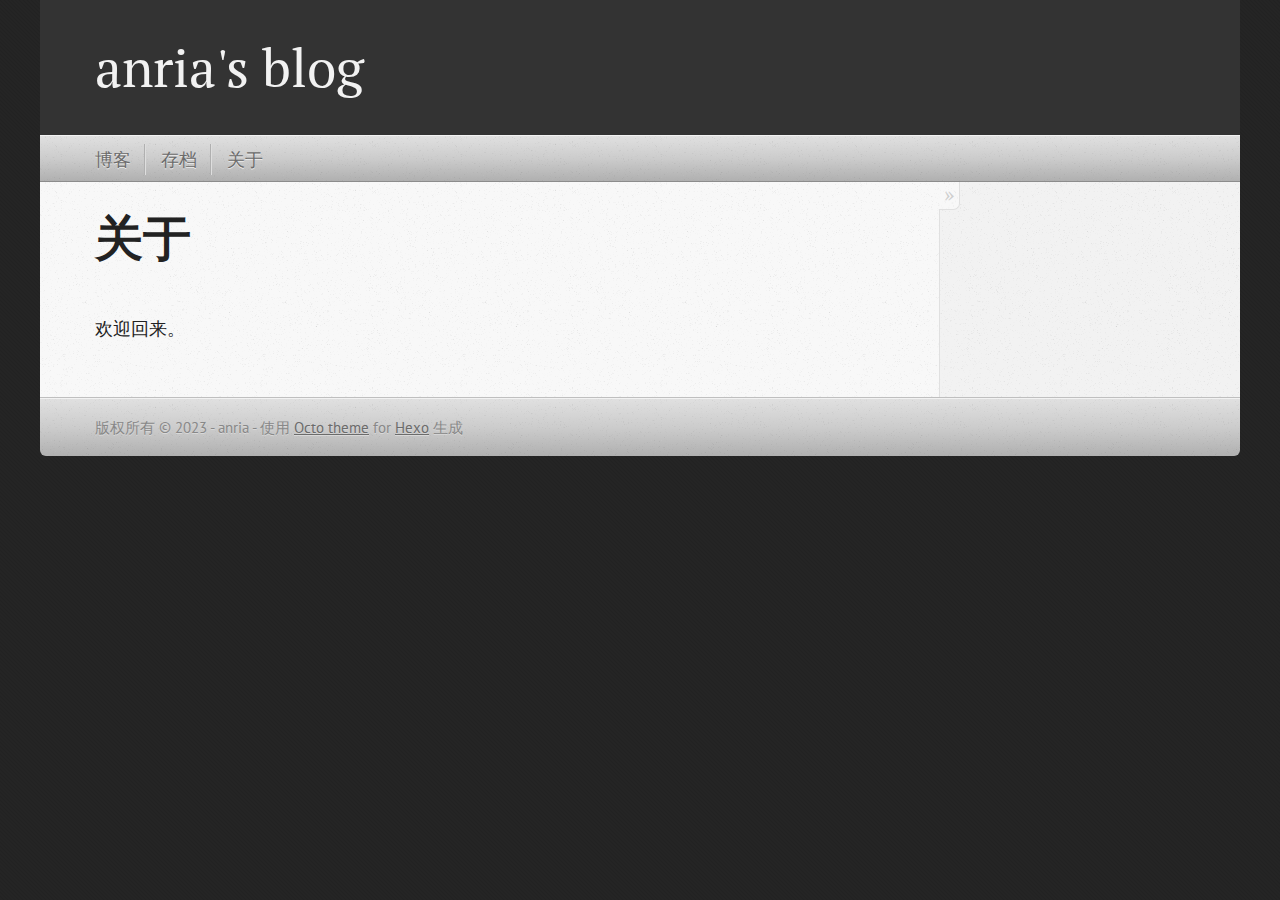
==== About/index.html @ e2a057d9 "init" ====
<!DOCTYPE html>
<!--[if IEMobile 7 ]><html class="no-js iem7" lang="zh-cmn-Hans"><![endif]-->
<!--[if lt IE 9]><html class="no-js lte-ie8" lang="zh-cmn-Hans"><![endif]-->
<!--[if (gt IE 8)|(gt IEMobile 7)|!(IEMobile)|!(IE)]><!--><html class="no-js" lang="zh-cmn-Hans"><!--<![endif]-->
<head>
    <meta charset="UTF-8">
    <title>关于</title>

    <meta name="author" content="anria">

    <link rel="shortcut icon" href="/images/favicon.png">

    <meta name="HandheldFriendly" content="True">
    <meta name="MobileOptimized" content="320">
    <meta name="viewport" content="width=device-width,minimum-scale=1,maximum-scale=1">

    <link rel="canonical" href="http://redreamr.github.io/About/">

    

    

    
<script src="/js/modernizr-2.0.js"></script>


    
<script src="/js/jquery-1.9.1.js"></script>


    

    
<script src="/js/octo.js"></script>


    
<link rel="stylesheet" href="/css/octo.css">


    <link href="https://fonts.googleapis.com/css?family=PT+Serif:regular,italic,bold,bolditalic" rel="stylesheet"
          type="text/css">

    <link href="https://fonts.googleapis.com/css?family=PT+Sans:regular,italic,bold,bolditalic" rel="stylesheet"
          type="text/css">

    

<meta name="generator" content="Hexo 6.3.0"></head>
<body>

<header role="banner">
    <hgroup>
        <h1><a href="/">anria&#39;s blog</a></h1>
        
    </hgroup>
</header>

<nav role="navigation">
    

   
    <ul class="main-navigation">
        
            <li><a href="/">博客</a></li>
        
            <li><a href="/archives">存档</a></li>
        
            <li><a href="/About">关于</a></li>
        
    </ul>
</nav>


<div id="main">
    <div id="content">
        <article id="page">
  <h1>关于</h1>
  <p>欢迎回来。</p>

</article>

    </div>
</div>

<footer role="contentinfo">
    <p>
        版权所有 © 2023 - anria -
        <span class="credit">使用 <a target="_blank" rel="noopener" href="https://github.com/jbreckmckye/hexo-theme-octo">Octo theme</a> for <a target="_blank" rel="noopener" href="http://hexo.io">Hexo</a> 生成 </span>
    </p>
</footer>



</body>
</html>
---- css/octo.css ----
html, body, div, span, applet, object, iframe, h1, h2, h3, h4, h5, h6, p, blockquote, pre, a, abbr, acronym, address, big, cite, code, del, dfn, em, img, ins, kbd, q, s, samp, small, strike, strong, sub, sup, tt, var, b, u, i, center, dl, dt, dd, ol, ul, li, fieldset, form, label, legend, table, caption, tbody, tfoot, thead, tr, th, td, article, aside, canvas, details, embed, figure, figcaption, footer, header, hgroup, menu, nav, output, ruby, section, summary, time, mark, audio, video {
    margin: 0;
    padding: 0;
    border: 0;
    font: inherit;
    font-size: 100%;
    vertical-align: baseline
}
@font-face{
    font-family: 'Noto Serif SC';
    src: url('../fonts/SourceHanSerifCN.otf');   
}
html {
    line-height: 1
}

ol, ul {
    list-style: none
}

table {
    border-collapse: collapse;
    border-spacing: 0
}

caption, th, td {
    text-align: left;
    font-weight: normal;
    vertical-align: middle
}

q, blockquote {
    quotes: none
}

q:before, q:after, blockquote:before, blockquote:after {
    content: "";
    content: none
}

a img {
    border: none
}

article, aside, details, figcaption, figure, footer, header, hgroup, menu, nav, section, summary {
    display: block
}

a {
    color: #1863a1
}

a:visited {
    color: #751590
}

a:focus {
    color: #0181eb
}

a:hover {
    color: #0181eb
}

a:active {
    color: #01579f
}

aside.sidebar a {
    color: #222
}

aside.sidebar a:focus {
    color: #0181eb
}

aside.sidebar a:hover {
    color: #0181eb
}

aside.sidebar a:active {
    color: #01579f
}

a {
    -webkit-transition: color 0.3s;
    -moz-transition: color 0.3s;
    -o-transition: color 0.3s;
    transition: color 0.3s
}

html {
    background: #252525 url('/images/line-tile.png?1416136272') top left
}

body > div {
    background: #f2f2f2 url('/images/noise.png?1416136272') top left;
    border-bottom: 1px solid #bfbfbf
}

body > div > div {
    background: #f8f8f8 url('/images/noise.png?1416136272') top left;
    border-right: 1px solid #e0e0e0
}

.heading, body > header h1, h1, h2, h3, h4, h5, h6 {
    font-family: "Noto Serif SC","PT Serif", "Georgia", "Helvetica Neue", Arial, sans-serif
}

.sans, body > header h2, article header p.meta, article > footer, #content .blog-index footer, html .gist .gist-file .gist-meta, #blog-archives a.category, #blog-archives time, aside.sidebar section, body > footer {
    font-family: "PT Sans", "Helvetica Neue", Arial, sans-serif
}

.serif, body, #content .blog-index a[rel=full-article] {
    font-family: "Noto Serif SC","PT Serif", Georgia, Times, "Times New Roman", serif
}

.mono, pre, code, tt, p code, li code {
    font-family: Menlo, Monaco, "Andale Mono", "lucida console", "Courier New", monospace
}

body > header h1 {
    font-size: 2.2em;
    font-family: "Noto Serif SC","PT Serif", "Georgia", "Helvetica Neue", Arial, sans-serif;
    font-weight: normal;
    line-height: 1.2em;
    margin-bottom: 0.6667em
}

body > header h2 {
    font-family: "Noto Serif SC","PT Serif", "Georgia", "Helvetica Neue", Arial, sans-serif
}

body {
    line-height: 1.5em;
    color: #222
}

h1 {
    font-size: 2.2em;
    line-height: 1.2em
}

@media only screen and (min-width: 992px) {
    body {
        font-size: 1.15em
    }

    h1 {
        font-size: 2.6em;
        line-height: 1.2em
    }
}

h1, h2, h3, h4, h5, h6 {
    text-rendering: optimizelegibility;
    margin-bottom: 1em;
    font-weight: bold
}

h2, section h1 {
    font-size: 1.5em
}

h3, section h2, section section h1 {
    font-size: 1.3em
}

h4, section h3, section section h2, section section section h1 {
    font-size: 1em
}

h5, section h4, section section h3 {
    font-size: .9em
}

h6, section h5, section section h4, section section section h3 {
    font-size: .8em
}

p, article blockquote, ul, ol {
    margin-bottom: 1.5em
}

ul {
    list-style-type: disc
}

ul ul {
    list-style-type: circle;
    margin-bottom: 0px
}

ul ul ul {
    list-style-type: square;
    margin-bottom: 0px
}

ol {
    list-style-type: decimal
}

ol ol {
    list-style-type: lower-alpha;
    margin-bottom: 0px
}

ol ol ol {
    list-style-type: lower-roman;
    margin-bottom: 0px
}

ul, ul ul, ul ol, ol, ol ul, ol ol {
    margin-left: 1.3em
}

ul ul, ul ol, ol ul, ol ol {
    margin-bottom: 0em
}

strong {
    font-weight: bold
}

em {
    font-style: italic
}

sup, sub {
    font-size: 0.75em;
    position: relative;
    display: inline-block;
    padding: 0 .2em;
    line-height: .8em
}

sup {
    top: -.5em
}

sub {
    bottom: -.5em
}

a[rev='footnote'] {
    font-size: .75em;
    padding: 0 .3em;
    line-height: 1
}

q {
    font-style: italic
}

q:before {
    content: "\201C"
}

q:after {
    content: "\201D"
}

em, dfn {
    font-style: italic
}

strong, dfn {
    font-weight: bold
}

del, s {
    text-decoration: line-through
}

abbr, acronym {
    border-bottom: 1px dotted;
    cursor: help
}

hr {
    margin-bottom: 0.2em
}

small {
    font-size: .8em
}

big {
    font-size: 1.2em
}

article blockquote {
    font-style: italic;
    position: relative;
    font-size: 1.2em;
    line-height: 1.5em;
    padding-left: 1em;
    border-left: 4px solid rgba(170, 170, 170, 0.5)
}

article blockquote cite {
    font-style: italic
}

article blockquote cite a {
    color: #aaa !important;
    word-wrap: break-word
}

article blockquote cite:before {
    content: '\2014';
    padding-right: .3em;
    padding-left: .3em;
    color: #aaa
}

@media only screen and (min-width: 992px) {
    article blockquote {
        padding-left: 1.5em;
        border-left-width: 4px
    }
}

/*
 * Pullquotes
 * ----------
 */

.pullquote {
    padding: 0;
    border: none;
    font-style: normal;
    content: attr(data-pullquote);
    float: right;
    width: 45%;
    margin: .5em 0 1em 1.5em;
    position: relative;
    top: 7px;
    font-size: 1.4em;
    line-height: 1.45em
}

.pullquote p {
    margin: 0;
}

.pullquote.left {
    float: left;
    margin: .5em 1.5em 1em 0
}

/*
 * Youtube videos
 * --------------
 */

.flash-video {
    height: 0;
    padding-bottom: 56.25%; /*16:9*/
    position: relative;
}

.flash-video iframe {
    position: absolute;
    width: 100%;
    height: 100%;
}


.force-wrap, article a, aside.sidebar a {
    white-space: -moz-pre-wrap;
    white-space: -pre-wrap;
    white-space: -o-pre-wrap;
    white-space: pre-wrap;
    word-wrap: break-word
}

.group, body > header, body > nav, body > footer, body #content > article, body #content > div > article, body #content > div > section, body div.pagination, aside.sidebar, #main, #content, .sidebar {
    *zoom: 1
}

.group:after, body > header:after, body > nav:after, body > footer:after, body #content > article:after, body #content > div > section:after, body div.pagination:after, #main:after, #content:after, .sidebar:after {
    content: "";
    display: table;
    clear: both
}

body {
    -webkit-text-size-adjust: none;
    max-width: 1200px;
    position: relative;
    margin: 0 auto
}

body > header, body > nav, body > footer, body #content > article, body #content > div > article, body #content > div > section {
    padding-left: 18px;
    padding-right: 18px
}

@media only screen and (min-width: 480px) {
    body > header, body > nav, body > footer, body #content > article, body #content > div > article, body #content > div > section {
        padding-left: 25px;
        padding-right: 25px
    }
}

@media only screen and (min-width: 768px) {
    body > header, body > nav, body > footer, body #content > article, body #content > div > article, body #content > div > section {
        padding-left: 35px;
        padding-right: 35px
    }
}

@media only screen and (min-width: 992px) {
    body > header, body > nav, body > footer, body #content > article, body #content > div > article, body #content > div > section {
        padding-left: 55px;
        padding-right: 55px
    }
}

/* Pagination */

body div.pagination {
    margin-left: 18px;
    margin-right: 18px;
}

@media only screen and (min-width: 480px) {
    body div.pagination {
        margin-left: 25px;
        margin-right: 25px
    }
}

@media only screen and (min-width: 768px) {
    body div.pagination {
        margin-left: 35px;
        margin-right: 35px
    }
}

@media only screen and (min-width: 992px) {
    body div.pagination {
        margin-left: 55px;
        margin-right: 55px
    }
}

.pagination .page-number {
    display: none;
}



body > header {
    font-size: 1em;
    padding-top: 1.5em;
    padding-bottom: 1.5em
}

#content {
    overflow: hidden
}

#content > div, #content > article {
    width: 100%
}

aside.sidebar {
    float: none;
    padding: 0 18px 1px;
    background-color: #f7f7f7;
    border-top: 1px solid #e0e0e0
}

.flex-content, article img, article video, article .flash-video, aside.sidebar img {
    max-width: 100%;
    height: auto
}

.basic-alignment.left, article img.left, article video.left, article .left.flash-video, aside.sidebar img.left {
    float: left;
    margin-right: 1.5em
}

.basic-alignment.right, article img.right, article video.right, article .right.flash-video, aside.sidebar img.right {
    float: right;
    margin-left: 1.5em
}

.basic-alignment.center, article img.center, article video.center, article .center.flash-video, aside.sidebar img.center {
    display: block;
    margin: 0 auto 1.5em
}

.basic-alignment.left, article img.left, article video.left, article .left.flash-video, aside.sidebar img.left, .basic-alignment.right, article img.right, article video.right, article .right.flash-video, aside.sidebar img.right {
    margin-bottom: .8em
}

.toggle-sidebar, .no-sidebar .toggle-sidebar {
    display: none
}

@media only screen and (min-width: 750px) {
    body.sidebar-footer aside.sidebar {
        float: none;
        width: auto;
        clear: left;
        margin: 0;
        padding: 0 35px 1px;
        background-color: #f7f7f7;
        border-top: 1px solid #eaeaea
    }

    body.sidebar-footer aside.sidebar section.odd, body.sidebar-footer aside.sidebar section.even {
        float: left;
        width: 48%
    }

    body.sidebar-footer aside.sidebar section.odd {
        margin-left: 0
    }

    body.sidebar-footer aside.sidebar section.even {
        margin-left: 4%
    }

    body.sidebar-footer aside.sidebar.thirds section {
        width: 30%;
        margin-left: 5%
    }

    body.sidebar-footer aside.sidebar.thirds section.first {
        margin-left: 0;
        clear: both
    }
}

body.sidebar-footer #content {
    margin-right: 0px
}

body.sidebar-footer .toggle-sidebar {
    display: none
}

@media only screen and (min-width: 550px) {
    body > header {
        font-size: 1em
    }
}

@media only screen and (min-width: 750px) {
    aside.sidebar {
        float: none;
        width: auto;
        clear: left;
        margin: 0;
        padding: 0 35px 1px;
        background-color: #f7f7f7;
        border-top: 1px solid #eaeaea
    }

    aside.sidebar section.odd, aside.sidebar section.even {
        float: left;
        width: 48%
    }

    aside.sidebar section.odd {
        margin-left: 0
    }

    aside.sidebar section.even {
        margin-left: 4%
    }

    aside.sidebar.thirds section {
        width: 30%;
        margin-left: 5%
    }

    aside.sidebar.thirds section.first {
        margin-left: 0;
        clear: both
    }
}

@media only screen and (min-width: 768px) {
    body {
        -webkit-text-size-adjust: auto
    }

    body > header {
        font-size: 1.2em
    }

    #main {
        padding: 0;
        margin: 0 auto
    }

    #content {
        overflow: visible;
        margin-right: 240px;
        position: relative
    }

    .no-sidebar #content {
        margin-right: 0;
        border-right: 0
    }

    .collapse-sidebar #content {
        margin-right: 20px
    }

    #content > div, #content > article {
        padding-top: 17.5px;
        padding-bottom: 17.5px;
        float: left
    }

    aside.sidebar {
        width: 210px;
        padding: 0 15px 15px;
        background: none;
        clear: none;
        float: left;
        margin: 0 -100% 0 0
    }

    aside.sidebar section {
        width: auto;
        margin-left: 0
    }

    aside.sidebar section.odd, aside.sidebar section.even {
        float: none;
        width: auto;
        margin-left: 0
    }

    .collapse-sidebar aside.sidebar {
        float: none;
        width: auto;
        clear: left;
        margin: 0;
        padding: 0 35px 1px;
        background-color: #f7f7f7;
        border-top: 1px solid #eaeaea
    }

    .collapse-sidebar aside.sidebar section.odd, .collapse-sidebar aside.sidebar section.even {
        float: left;
        width: 48%
    }

    .collapse-sidebar aside.sidebar section.odd {
        margin-left: 0
    }

    .collapse-sidebar aside.sidebar section.even {
        margin-left: 4%
    }

    .collapse-sidebar aside.sidebar.thirds section {
        width: 30%;
        margin-left: 5%
    }

    .collapse-sidebar aside.sidebar.thirds section.first {
        margin-left: 0;
        clear: both
    }
}

@media only screen and (min-width: 992px) {
    body > header {
        font-size: 1.3em
    }

    #content {
        margin-right: 300px
    }

    #content > div, #content > article {
        padding-top: 27.5px;
        padding-bottom: 27.5px
    }

    aside.sidebar {
        width: 260px;
        padding: 1.2em 20px 20px
    }

    .collapse-sidebar aside.sidebar {
        padding-left: 55px;
        padding-right: 55px
    }
}

@media only screen and (min-width: 768px) {
    ul, ol {
        margin-left: 0
    }
}

body > header {
    background: #333
}

body > header h1 {
    display: inline-block;
    margin: 0
}

body > header h1 a, body > header h1 a:visited, body > header h1 a:hover {
    color: #f2f2f2;
    text-decoration: none
}

body > header h2 {
    margin: .2em 0 0;
    font-size: 1em;
    color: #aaa;
    font-weight: normal
}

body > nav {
    position: relative;
    background-color: #ccc;
    background: url('/images/noise.png?1416136272'), -webkit-gradient(linear, 50% 0%, 50% 100%, color-stop(0%, #e0e0e0), color-stop(50%, #cccccc), color-stop(100%, #b0b0b0));
    background: url('/images/noise.png?1416136272'), -webkit-linear-gradient(#e0e0e0, #cccccc, #b0b0b0);
    background: url('/images/noise.png?1416136272'), -moz-linear-gradient(#e0e0e0, #cccccc, #b0b0b0);
    background: url('/images/noise.png?1416136272'), -o-linear-gradient(#e0e0e0, #cccccc, #b0b0b0);
    background: url('/images/noise.png?1416136272'), linear-gradient(#e0e0e0, #cccccc, #b0b0b0);
    border-top: 1px solid #f2f2f2;
    border-bottom: 1px solid #8c8c8c;
    padding-top: .35em;
    padding-bottom: .35em
}

body > nav form {
    -webkit-background-clip: padding;
    -moz-background-clip: padding;
    background-clip: padding-box;
    margin: 0;
    padding: 0.15em 0 0 0;
}

body > nav form .search {
    padding: .15em .5em .15em;
    font-size: .85em;
    font-family: "PT Sans", "Helvetica Neue", Arial, sans-serif;
    line-height: 1.1em;
    width: 95%;
    -webkit-border-radius: 0.5em;
    -moz-border-radius: 0.5em;
    -ms-border-radius: 0.5em;
    -o-border-radius: 0.5em;
    border-radius: 0.5em;
    -webkit-background-clip: padding;
    -moz-background-clip: padding;
    background-clip: padding-box;
    -webkit-box-shadow: #d1d1d1 0 1px;
    -moz-box-shadow: #d1d1d1 0 1px;
    box-shadow: #d1d1d1 0 1px;
    background-color: #f2f2f2;
    border: 1px solid #b3b3b3;
    color: #888
}

body > nav form .search:focus {
    color: #444;
    border-color: #80b1df;
    -webkit-box-shadow: #80b1df 0 0 4px, #80b1df 0 0 3px inset;
    -moz-box-shadow: #80b1df 0 0 4px, #80b1df 0 0 3px inset;
    box-shadow: #80b1df 0 0 4px, #80b1df 0 0 3px inset;
    background-color: #fff;
    outline: none
}

body > nav fieldset[role=search] {
    float: right;
    width: 48%
}

body > nav fieldset.mobile-nav {
    float: left;
    width: 48%
}

body > nav fieldset.mobile-nav select {
    width: 100%;
    font-size: .8em;
    border: 1px solid #888
}

body > nav ul {
    display: none
}

@media only screen and (min-width: 550px) {
    body > nav {
        font-size: .9em
    }

    body > nav ul {
        margin: 0;
        padding: 0;
        border: 0;
        overflow: hidden;
        *zoom: 1;
        float: left;
        display: block;
        padding-top: .15em
    }

    body > nav ul li {
        list-style-image: none;
        list-style-type: none;
        margin-left: 0;
        white-space: nowrap;
        display: inline;
        float: left;
        padding-left: 0;
        padding-right: 0
    }

    body > nav ul li:first-child, body > nav ul li.first {
        padding-left: 0
    }

    body > nav ul li:last-child {
        padding-right: 0
    }

    body > nav ul li.last {
        padding-right: 0
    }

    body > nav ul.subscription {
        margin-left: .8em;
        float: right
    }

    body > nav ul.subscription li:last-child a {
        padding-right: 0
    }

    body > nav ul li {
        margin: 0
    }

    body > nav a {
        color: #6b6b6b;
        font-family: "PT Sans", "Helvetica Neue", Arial, sans-serif;
        text-shadow: #ebebeb 0 1px;
        float: left;
        text-decoration: none;
        font-size: 1.1em;
        padding: .1em 0;
        line-height: 1.5em
    }

    body > nav a:visited {
        color: #6b6b6b
    }

    body > nav a:hover {
        color: #2b2b2b
    }

    body > nav li + li {
        border-left: 1px solid #b0b0b0;
        margin-left: .8em
    }

    body > nav li + li a {
        padding-left: .8em;
        border-left: 1px solid #dedede
    }

    body > nav form {
        float: right;
        text-align: left;
        padding-left: .8em;
        width: 175px
    }

    body > nav form .search {
        width: 93%;
        font-size: .95em;
        line-height: 1.2em
    }

    body > nav ul[data-subscription$=email] + form {
        width: 97px
    }

    body > nav ul[data-subscription$=email] + form .search {
        width: 91%
    }

    body > nav fieldset.mobile-nav {
        display: none
    }

    body > nav fieldset[role=search] {
        width: 99%
    }
}

@media only screen and (min-width: 992px) {
    body > nav form {
        width: 215px
    }

    body > nav ul[data-subscription$=email] + form {
        width: 147px
    }
}

.no-placeholder body > nav .search {
    background: #f2f2f2 url('/images/search.png?1416136272') 0.3em 0.25em no-repeat;
    text-indent: 1.3em
}

@media only screen and (min-width: 550px) {
    .maskImage body > nav ul[data-subscription$=email] + form {
        width: 123px
    }
}

@media only screen and (min-width: 992px) {
    .maskImage body > nav ul[data-subscription$=email] + form {
        width: 173px
    }
}

.maskImage ul.subscription {
    position: relative;
    top: .32em
}

.maskImage ul.subscription li, .maskImage ul.subscription a {
    border: 0;
    padding: 0
}

.maskImage a[rel=subscribe-rss] {
    position: relative;
    top: 0px;
    text-indent: -999999em;
    background-color: #dedede;
    border: 0;
    padding: 0
}

.maskImage a[rel=subscribe-rss], .maskImage a[rel=subscribe-rss]:after {
    -webkit-mask-image: url('/images/rss.png');
    -moz-mask-image: url('/images/rss.png');
    -ms-mask-image: url('/images/rss.png');
    -o-mask-image: url('/images/rss.png');
    mask-image: url('/images/rss.png');
    -webkit-mask-repeat: no-repeat;
    -moz-mask-repeat: no-repeat;
    -ms-mask-repeat: no-repeat;
    -o-mask-repeat: no-repeat;
    mask-repeat: no-repeat;
    width: 22px;
    height: 22px
}

.maskImage a[rel=subscribe-rss]:after {
    content: "";
    position: absolute;
    top: -1px;
    left: 0;
    background-color: #ababab
}

.maskImage a[rel=subscribe-rss]:hover:after {
    background-color: #9e9e9e
}

.maskImage a[rel=subscribe-email] {
    position: relative;
    top: 0px;
    text-indent: -999999em;
    background-color: #dedede;
    border: 0;
    padding: 0
}

.maskImage a[rel=subscribe-email], .maskImage a[rel=subscribe-email]:after {
    -webkit-mask-image: url('/images/email.png?1416136272');
    -moz-mask-image: url('/images/email.png?1416136272');
    -ms-mask-image: url('/images/email.png?1416136272');
    -o-mask-image: url('/images/email.png?1416136272');
    mask-image: url('/images/email.png?1416136272');
    -webkit-mask-repeat: no-repeat;
    -moz-mask-repeat: no-repeat;
    -ms-mask-repeat: no-repeat;
    -o-mask-repeat: no-repeat;
    mask-repeat: no-repeat;
    width: 28px;
    height: 22px
}

.maskImage a[rel=subscribe-email]:after {
    content: "";
    position: absolute;
    top: -1px;
    left: 0;
    background-color: #ababab
}

.maskImage a[rel=subscribe-email]:hover:after {
    background-color: #9e9e9e
}

article {
    padding-top: 1em
}

article header {
    position: relative;
    padding-top: 2em;
    padding-bottom: 1em;
    margin-bottom: 1em;
    background: url('[data-uri]') bottom left repeat-x
}

article header h1 {
    margin: 0
}

article header h1 a {
    text-decoration: none
}

article header h1 a:hover {
    text-decoration: underline
}

article header p {
    font-size: .9em;
    color: #aaa;
    margin: 0
}

article header p.meta {
    text-transform: uppercase;
    position: absolute;
    top: 0
}

@media only screen and (min-width: 768px) {
    article header {
        margin-bottom: 1.5em;
        padding-bottom: 1em;
        background: url('[data-uri]') bottom left repeat-x
    }
}

article h2 {
    padding-top: 0.8em;
    background: url('[data-uri]') top left repeat-x
}

.entry-content article h2:first-child, article header + h2 {
    padding-top: 0
}

article h2:first-child, article header + h2 {
    background: none
}

article .feature {
    padding-top: .5em;
    margin-bottom: 1em;
    padding-bottom: 1em;
    background: url('[data-uri]') bottom left repeat-x;
    font-size: 2.0em;
    font-style: italic;
    line-height: 1.3em
}

article img, article video, article .flash-video {
    -webkit-border-radius: 0.3em;
    -moz-border-radius: 0.3em;
    -ms-border-radius: 0.3em;
    -o-border-radius: 0.3em;
    border-radius: 0.3em;
    -webkit-box-shadow: rgba(0, 0, 0, 0.15) 0 1px 4px;
    -moz-box-shadow: rgba(0, 0, 0, 0.15) 0 1px 4px;
    box-shadow: rgba(0, 0, 0, 0.15) 0 1px 4px;
    -webkit-box-sizing: border-box;
    -moz-box-sizing: border-box;
    box-sizing: border-box;
    border: #fff 0.5em solid
}

article video, article .flash-video {
    margin: 0 auto 1.5em
}

article video {
    display: block;
    width: 100%
}

article .flash-video > div {
    position: relative;
    display: block;
    padding-bottom: 56.25%;
    padding-top: 1px;
    height: 0;
    overflow: hidden
}

article .flash-video > div iframe, article .flash-video > div object, article .flash-video > div embed {
    position: absolute;
    top: 0;
    left: 0;
    width: 100%;
    height: 100%
}

article > footer {
    padding-bottom: 2.5em;
    margin-top: 2em
}

article > footer p.meta {
    margin-bottom: .8em;
    font-size: .85em;
    clear: both;
    overflow: hidden
}

.blog-index article + article {
    background: url('[data-uri]') top left repeat-x
}

#content .blog-index {
    padding-top: 0;
    padding-bottom: 0
}

#content .blog-index article {
    padding-top: 2em
}

#content .blog-index article header {
    background: none;
    padding-bottom: 0
}

#content .blog-index article h1 {
    font-size: 2.2em
}

#content .blog-index article h1 a {
    color: inherit
}

#content .blog-index article h1 a:hover {
    color: #0181eb
}

#content .blog-index a[rel=full-article] {
    background: #ebebeb;
    display: inline-block;
    padding: .4em .8em;
    margin-right: .5em;
    text-decoration: none;
    color: #666;
    -webkit-transition: background-color 0.5s;
    -moz-transition: background-color 0.5s;
    -o-transition: background-color 0.5s;
    transition: background-color 0.5s
}

#content .blog-index a[rel=full-article]:hover {
    background: #0181eb;
    text-shadow: none;
    color: #f8f8f8
}

#content .blog-index footer {
    margin-top: 1em
}

.separator, article > footer .byline + time:before, article > footer time + time:before, article > footer .comments:before, article > footer .byline ~ .categories:before {
    content: "\2022 ";
    padding: 0 .4em 0 .2em;
    display: inline-block
}

#content div.pagination {
    text-align: center;
    font-size: .95em;
    position: relative;
    background: url('[data-uri]') top left repeat-x;
    padding-top: 1.5em;
    padding-bottom: 1.5em
}

#content div.pagination a {
    text-decoration: none;
    color: #aaa
}

#content div.pagination a.next {
    position: absolute;
    left: 0;
    color: transparent;
}

#content div.pagination a.next:before {
    color: #aaaaaa;
    content: '← Older';
}

#content div.pagination a.prev {
    position: absolute;
    right: 0;
    color: transparent;
}

#content div.pagination a.prev:after {
    color: #aaaaaa;
    content: 'Newer →';
}

#content div.pagination a:hover:before,
#content div.pagination a:hover:after {
    color: #0181eb
}

#content div.pagination a[href*=archive]:before, #content div.pagination a[href*=archive]:after {
    content: '\2014';
    padding: 0 .3em
}

/* Social */

p.meta + .sharing {
    padding-top: 1em;
    padding-left: 0;
    background: url('[data-uri]') top left repeat-x
}

.sharing .twitter-share-button {
    visibility: hidden;
}

#fb-root {
    display: none
}

/* Codeblocks
 * ----------
 */

/* Gist/codeblock wrapper */
figure.highlight {
    border: 1px solid #05232b !important
}

/* Code body */
.highlight table td.code,
html .gist .gist-file .gist-syntax .gist-highlight table td.code {
    width: 100%
}

/* Gutter number block */
.highlight .gutter pre,
html .gist .gist-file .gist-syntax .highlight .line_numbers {
    text-align: right;
    font-size: 13px;
    line-height: 1.45em;
    background: #073642 url('/images/noise.png?1416136272') top left !important;
    border-right: 1px solid #00232c !important;
    -webkit-box-shadow: #083e4b -1px 0 inset;
    -moz-box-shadow: #083e4b -1px 0 inset;
    box-shadow: #083e4b -1px 0 inset;
    text-shadow: #021014 0 -1px;
    padding: .8em !important;
    -webkit-border-radius: 0;
    -moz-border-radius: 0;
    -ms-border-radius: 0;
    -o-border-radius: 0;
    border-radius: 0
}

/* Line no. colours */
.highlight .gutter pre, html .gist .gist-file .gist-syntax .highlight .line_numbers span {
    color: #586e75 !important
}

/* Ensure empty lines have height */
.highlight .line {
    min-height: 1.4em;
}

figure.highlight, .gist-file, pre {
    -webkit-box-shadow: rgba(0, 0, 0, 0.06) 0 0 10px;
    -moz-box-shadow: rgba(0, 0, 0, 0.06) 0 0 10px;
    box-shadow: rgba(0, 0, 0, 0.06) 0 0 10px
}

figure.highlight pre, .gist-file .highlight pre, pre .highlight pre {
    -webkit-box-shadow: none;
    -moz-box-shadow: none;
    box-shadow: none
}

.gist .highlight *::-moz-selection, figure.code .highlight *::-moz-selection {
    background: #386774;
    color: inherit;
    text-shadow: #002b36 0 1px
}

.gist .highlight *::-webkit-selection, figure.code .highlight *::-webkit-selection {
    background: #386774;
    color: inherit;
    text-shadow: #002b36 0 1px
}

.gist .highlight *::selection, figure.code .highlight *::selection {
    background: #386774;
    color: inherit;
    text-shadow: #002b36 0 1px
}

html .gist .gist-file {
    margin-bottom: 1.8em;
    position: relative;
    border: 1px solid #ddd;
    border-bottom: 1px solid #ccc;
    border-radius: 3px;
    padding-top: 26px !important
}

html .gist .gist-file .highlight {
    margin-bottom: 0
}

html .gist .gist-file .gist-syntax {
    border-bottom: 0 !important;
    background: none !important
}

html .gist .gist-file .gist-syntax .gist-highlight {
    background: #002b36 !important
}

html .gist .gist-file .gist-syntax .highlight pre {
    padding: 0
}

html .gist .gist-file .gist-meta {
    padding: .6em 0.8em;
    font-size: .7em !important;
    line-height: 1.5em;
    color: #586069;
    background-color: #f7f7f7;
    border-radius: 0 0 2px 2px;
}

html .gist .gist-file .gist-meta a {
    color: #75878b !important;
    text-decoration: none
}

html .gist .gist-file .gist-meta a:hover {
    text-decoration: underline
}

html .gist .gist-file .gist-meta a:hover {
    color: #93a1a1 !important
}

html .gist .gist-file .gist-meta a[href*='#file'] {
    position: absolute;
    top: 0;
    left: 0;
    right: 0;
    color: #474747 !important
}

html .gist .gist-file .gist-meta a[href*='#file']:hover {
    color: #1863a1 !important
}

html .gist .gist-file .gist-meta a[href*=raw] {
    top: .4em
}

pre {
    background: #002b36 url('/images/noise.png?1416136272') top left;
    -webkit-border-radius: 0.4em;
    -moz-border-radius: 0.4em;
    -ms-border-radius: 0.4em;
    -o-border-radius: 0.4em;
    border-radius: 0.4em;
    border: 1px solid #05232b;
    line-height: 1.45em;
    font-size: 13px;
    margin-bottom: 2.1em;
    padding: .8em 1em;
    color: #93a1a1;
    overflow: auto
}

h3.filename + pre {
    -moz-border-radius-topleft: 0px;
    -webkit-border-top-left-radius: 0px;
    border-top-left-radius: 0px;
    -moz-border-radius-topright: 0px;
    -webkit-border-top-right-radius: 0px;
    border-top-right-radius: 0px
}

p code, li code {
    display: inline-block;
    white-space: no-wrap;
    background: #fff;
    font-size: .8em;
    line-height: 1.5em;
    color: #555;
    border: 1px solid #ddd;
    -webkit-border-radius: 0.4em;
    -moz-border-radius: 0.4em;
    -ms-border-radius: 0.4em;
    -o-border-radius: 0.4em;
    border-radius: 0.4em;
    padding: 0 .3em;
    margin: -1px 0
}

p pre code, li pre code {
    font-size: 1em !important;
    background: none;
    border: none
}

.pre-code,
html .gist .gist-file .gist-syntax .highlight pre,
.highlight table td.code pre {
    font-family: Menlo, Monaco, "Andale Mono", "lucida console", "Courier New", monospace !important;
    overflow: scroll;
    overflow-y: hidden;
    display: block;
    padding: .8em;
    overflow-x: auto;
    line-height: 1.45em;
    background: #002b36 url('/images/noise.png?1416136272') top left !important;
    color: #93a1a1 !important
}

.pre-code span, html .gist .gist-file .gist-syntax .highlight pre span, .highlight code span {
    color: #93a1a1 !important
}

.pre-code span, html .gist .gist-file .gist-syntax .highlight pre span, .highlight code span {
    font-style: normal !important;
    font-weight: normal !important
}

.pre-code .c, html .gist .gist-file .gist-syntax .highlight pre .c, .highlight code .c {
    color: #586e75 !important
}

.pre-code .cm, html .gist .gist-file .gist-syntax .highlight pre .cm, .highlight code .cm {
    color: #586e75 !important
}

.pre-code .cp, html .gist .gist-file .gist-syntax .highlight pre .cp, .highlight code .cp {
    color: #586e75 !important
}

.pre-code .c1, html .gist .gist-file .gist-syntax .highlight pre .c1, .highlight code .c1 {
    color: #586e75 !important
}

.pre-code .cs, html .gist .gist-file .gist-syntax .highlight pre .cs, .highlight code .cs {
    color: #586e75 !important;
    font-weight: bold !important;
    font-style: italic !important
}

.pre-code .err, html .gist .gist-file .gist-syntax .highlight pre .err, .highlight code .err {
    color: #dc322f !important;
    background: none !important
}

.pre-code .k, html .gist .gist-file .gist-syntax .highlight pre .k, .highlight code .k {
    color: #cb4b16 !important
}

.pre-code .o, html .gist .gist-file .gist-syntax .highlight pre .o, .highlight code .o {
    color: #93a1a1 !important;
    font-weight: bold !important
}

.pre-code .p, html .gist .gist-file .gist-syntax .highlight pre .p, .highlight code .p {
    color: #93a1a1 !important
}

.pre-code .ow, html .gist .gist-file .gist-syntax .highlight pre .ow, .highlight code .ow {
    color: #2aa198 !important;
    font-weight: bold !important
}

.pre-code .gd, html .gist .gist-file .gist-syntax .highlight pre .gd, .highlight code .gd {
    color: #93a1a1 !important;
    background-color: #372c34 !important;
    display: inline-block
}

.pre-code .gd .x, html .gist .gist-file .gist-syntax .highlight pre .gd .x, .highlight code .gd .x {
    color: #93a1a1 !important;
    background-color: #4d2d33 !important;
    display: inline-block
}

.pre-code .ge, html .gist .gist-file .gist-syntax .highlight pre .ge, .highlight code .ge {
    color: #93a1a1 !important;
    font-style: italic !important
}

.pre-code .gh, html .gist .gist-file .gist-syntax .highlight pre .gh, .highlight code .gh {
    color: #586e75 !important
}

.pre-code .gi, html .gist .gist-file .gist-syntax .highlight pre .gi, .highlight code .gi {
    color: #93a1a1 !important;
    background-color: #1a412b !important;
    display: inline-block
}

.pre-code .gi .x, html .gist .gist-file .gist-syntax .highlight pre .gi .x, .highlight code .gi .x {
    color: #93a1a1 !important;
    background-color: #355720 !important;
    display: inline-block
}

.pre-code .gs, html .gist .gist-file .gist-syntax .highlight pre .gs, .highlight code .gs {
    color: #93a1a1 !important;
    font-weight: bold !important
}

.pre-code .gu, html .gist .gist-file .gist-syntax .highlight pre .gu, .highlight code .gu {
    color: #6c71c4 !important
}

.pre-code .kc, html .gist .gist-file .gist-syntax .highlight pre .kc, .highlight code .kc {
    color: #859900 !important;
    font-weight: bold !important
}

.pre-code .kd, html .gist .gist-file .gist-syntax .highlight pre .kd, .highlight code .kd {
    color: #268bd2 !important
}

.pre-code .kp, html .gist .gist-file .gist-syntax .highlight pre .kp, .highlight code .kp {
    color: #cb4b16 !important;
    font-weight: bold !important
}

.pre-code .kr, html .gist .gist-file .gist-syntax .highlight pre .kr, .highlight code .kr {
    color: #d33682 !important;
    font-weight: bold !important
}

.pre-code .kt, html .gist .gist-file .gist-syntax .highlight pre .kt, .highlight code .kt {
    color: #2aa198 !important
}

.pre-code .n, html .gist .gist-file .gist-syntax .highlight pre .n, .highlight code .n {
    color: #268bd2 !important
}

.pre-code .na, html .gist .gist-file .gist-syntax .highlight pre .na, .highlight code .na {
    color: #268bd2 !important
}

.pre-code .nb, html .gist .gist-file .gist-syntax .highlight pre .nb, .highlight code .nb {
    color: #859900 !important
}

.pre-code .nc, html .gist .gist-file .gist-syntax .highlight pre .nc, .highlight code .nc {
    color: #d33682 !important
}

.pre-code .no, html .gist .gist-file .gist-syntax .highlight pre .no, .highlight code .no {
    color: #b58900 !important
}

.pre-code .nl, html .gist .gist-file .gist-syntax .highlight pre .nl, .highlight code .nl {
    color: #859900 !important
}

.pre-code .ne, html .gist .gist-file .gist-syntax .highlight pre .ne, .highlight code .ne {
    color: #268bd2 !important;
    font-weight: bold !important
}

.pre-code .nf, html .gist .gist-file .gist-syntax .highlight pre .nf, .highlight code .nf {
    color: #268bd2 !important;
    font-weight: bold !important
}

.pre-code .nn, html .gist .gist-file .gist-syntax .highlight pre .nn, .highlight code .nn {
    color: #b58900 !important
}

.pre-code .nt, html .gist .gist-file .gist-syntax .highlight pre .nt, .highlight code .nt {
    color: #268bd2 !important;
    font-weight: bold !important
}

.pre-code .nx, html .gist .gist-file .gist-syntax .highlight pre .nx, .highlight code .nx {
    color: #b58900 !important
}

.pre-code .vg, html .gist .gist-file .gist-syntax .highlight pre .vg, .highlight code .vg {
    color: #268bd2 !important
}

.pre-code .vi, html .gist .gist-file .gist-syntax .highlight pre .vi, .highlight code .vi {
    color: #268bd2 !important
}

.pre-code .nv, html .gist .gist-file .gist-syntax .highlight pre .nv, .highlight code .nv {
    color: #268bd2 !important
}

.pre-code .mf, html .gist .gist-file .gist-syntax .highlight pre .mf, .highlight code .mf {
    color: #2aa198 !important
}

.pre-code .m, html .gist .gist-file .gist-syntax .highlight pre .m, .highlight code .m {
    color: #2aa198 !important
}

.pre-code .mh, html .gist .gist-file .gist-syntax .highlight pre .mh, .highlight code .mh {
    color: #2aa198 !important
}

.pre-code .mi, html .gist .gist-file .gist-syntax .highlight pre .mi, .highlight code .mi {
    color: #2aa198 !important
}

.pre-code .s, html .gist .gist-file .gist-syntax .highlight pre .s, .highlight code .s {
    color: #2aa198 !important
}

.pre-code .sd, html .gist .gist-file .gist-syntax .highlight pre .sd, .highlight code .sd {
    color: #2aa198 !important
}

.pre-code .s2, html .gist .gist-file .gist-syntax .highlight pre .s2, .highlight code .s2 {
    color: #2aa198 !important
}

.pre-code .se, html .gist .gist-file .gist-syntax .highlight pre .se, .highlight code .se {
    color: #dc322f !important
}

.pre-code .si, html .gist .gist-file .gist-syntax .highlight pre .si, .highlight code .si {
    color: #268bd2 !important
}

.pre-code .sr, html .gist .gist-file .gist-syntax .highlight pre .sr, .highlight code .sr {
    color: #2aa198 !important
}

.pre-code .s1, html .gist .gist-file .gist-syntax .highlight pre .s1, .highlight code .s1 {
    color: #2aa198 !important
}

.pre-code div .gd, html .gist .gist-file .gist-syntax .highlight pre div .gd, .highlight code div .gd, .pre-code div .gd .x, html .gist .gist-file .gist-syntax .highlight pre div .gd .x, .highlight code div .gd .x, .pre-code div .gi, html .gist .gist-file .gist-syntax .highlight pre div .gi, .highlight code div .gi, .pre-code div .gi .x, html .gist .gist-file .gist-syntax .highlight pre div .gi .x, .highlight code div .gi .x {
    display: inline-block;
    width: 100%
}

.highlight, .gist-highlight {
    margin-bottom: 1.8em;
    background: #002b36;
    overflow-y: hidden;
    overflow-x: auto
}

.highlight pre, .gist-highlight pre {
    background: none;
    -webkit-border-radius: 0px;
    -moz-border-radius: 0px;
    -ms-border-radius: 0px;
    -o-border-radius: 0px;
    border-radius: 0px;
    border: none;
    padding: 0;
    margin-bottom: 0
}

pre::-webkit-scrollbar, .highlight::-webkit-scrollbar, .gist-highlight::-webkit-scrollbar {
    height: .5em;
    background: rgba(255, 255, 255, 0.15)
}

pre::-webkit-scrollbar-thumb:horizontal, .highlight::-webkit-scrollbar-thumb:horizontal, .gist-highlight::-webkit-scrollbar-thumb:horizontal {
    background: rgba(255, 255, 255, 0.2);
    -webkit-border-radius: 4px;
    border-radius: 4px
}

.highlight code {
    background: #000
}

figure.code {
    background: none;
    padding: 0;
    border: 0;
    margin-bottom: 1.5em
}

figure.code pre {
    margin-bottom: 0
}

figure.code figcaption {
    position: relative
}

figure.code .highlight {
    margin-bottom: 0
}

.code-title, html .gist .gist-file .gist-meta a[href*='#file'], h3.filename, figure.code figcaption {
    text-align: center;
    font-size: 13px;
    line-height: 2em;
    color: #586069;
    background-color: #f7f7f7;
    border-radius: 0 0 2px 2px;
}

.download-source, html .gist .gist-file .gist-meta a[href*=raw], figure.code figcaption a {
    position: absolute;
    right: .8em;
    text-decoration: none;
    color: #666 !important;
    z-index: 1;
    font-size: 13px;
    padding-left: 3em
}

.download-source:hover, html .gist .gist-file .gist-meta a[href*=raw]:hover, figure.code figcaption a:hover {
    text-decoration: underline
}

#archive #content > div, #archive #content > div > article {
    padding-top: 0
}

#blog-archives {
    color: #aaa
}

#blog-archives article {
    padding: 1em 0 1em;
    position: relative;
    background: url('[data-uri]') bottom left repeat-x
}

#blog-archives article:last-child {
    background: none
}

#blog-archives article footer {
    padding: 0;
    margin: 0
}

#blog-archives h1 {
    color: #222;
    margin-bottom: .3em
}

#blog-archives h2 {
    display: none
}

#blog-archives h1 {
    font-size: 1.5em
}

#blog-archives h1 a {
    text-decoration: none;
    color: inherit;
    font-weight: normal;
    display: inline-block
}

#blog-archives h1 a:hover {
    text-decoration: underline
}

#blog-archives h1 a:hover {
    color: #0181eb
}

#blog-archives a.category, #blog-archives time {
    color: #aaa
}

#blog-archives .entry-content {
    display: none
}

#blog-archives time {
    font-size: .9em;
    line-height: 1.2em
}

#blog-archives time .month, #blog-archives time .day {
    display: inline-block
}

#blog-archives time .month {
    text-transform: uppercase
}

#blog-archives p {
    margin-bottom: 1em
}

#blog-archives a, #blog-archives .entry-content a {
    color: inherit
}

#blog-archives a:hover, #blog-archives .entry-content a:hover {
    color: #0181eb
}

#blog-archives a:hover {
    color: #0181eb
}

@media only screen and (min-width: 550px) {
    #blog-archives article {
        margin-left: 5em
    }

    #blog-archives h2 {
        margin-bottom: .3em;
        font-weight: normal;
        display: inline-block;
        position: relative;
        top: -1px;
        float: left
    }

    #blog-archives h2:first-child {
        padding-top: .75em
    }

    #blog-archives time {
        position: absolute;
        text-align: right;
        left: 0em;
        top: 1.8em
    }

    #blog-archives .year {
        display: none
    }

    #blog-archives article {
        padding-left: 4.5em;
        padding-bottom: .7em
    }

    #blog-archives a.category {
        line-height: 1.1em
    }
}

#content > .category article {
    margin-left: 0;
    padding-left: 6.8em
}

#content > .category .year {
    display: inline
}

.side-shadow-border, aside.sidebar section h1, aside.sidebar li {
    -webkit-box-shadow: #fff 0 1px;
    -moz-box-shadow: #fff 0 1px;
    box-shadow: #fff 0 1px
}

aside.sidebar {
    overflow: hidden;
    color: #4b4b4b;
    text-shadow: #fff 0 1px
}

aside.sidebar section {
    font-size: .8em;
    line-height: 1.4em;
    margin-bottom: 1.5em
}

aside.sidebar section h1 {
    margin: 1.5em 0 0;
    padding-bottom: .2em;
    border-bottom: 1px solid #e0e0e0
}

aside.sidebar section h1 + p {
    padding-top: .4em
}

aside.sidebar img {
    -webkit-border-radius: 0.3em;
    -moz-border-radius: 0.3em;
    -ms-border-radius: 0.3em;
    -o-border-radius: 0.3em;
    border-radius: 0.3em;
    -webkit-box-shadow: rgba(0, 0, 0, 0.15) 0 1px 4px;
    -moz-box-shadow: rgba(0, 0, 0, 0.15) 0 1px 4px;
    box-shadow: rgba(0, 0, 0, 0.15) 0 1px 4px;
    -webkit-box-sizing: border-box;
    -moz-box-sizing: border-box;
    box-sizing: border-box;
    border: #fff 0.3em solid
}

aside.sidebar ul {
    margin-bottom: 0.5em;
    margin-left: 0
}

aside.sidebar li {
    list-style: none;
    padding: .5em 0;
    margin: 0;
    border-bottom: 1px solid #e0e0e0
}

aside.sidebar li p:last-child {
    margin-bottom: 0
}

aside.sidebar a {
    color: inherit;
    -webkit-transition: color 0.5s;
    -moz-transition: color 0.5s;
    -o-transition: color 0.5s;
    transition: color 0.5s
}

aside.sidebar:hover a {
    color: #222
}

aside.sidebar:hover a:hover {
    color: #0181eb
}

.aside-alt-link, #pinboard_linkroll .pin-tag {
    color: #7e7e7e
}

.aside-alt-link:hover, #pinboard_linkroll .pin-tag:hover {
    color: #0181eb
}

@media only screen and (min-width: 768px) {
    .toggle-sidebar {
        outline: none;
        position: absolute;
        right: -10px;
        top: 0;
        bottom: 0;
        display: inline-block;
        text-decoration: none;
        color: #cecece;
        width: 9px;
        cursor: pointer
    }

    .toggle-sidebar:hover {
        background: #e9e9e9;
        background: -webkit-gradient(linear, 0% 50%, 100% 50%, color-stop(0%, rgba(224, 224, 224, 0.5)), color-stop(100%, rgba(224, 224, 224, 0)));
        background: -webkit-linear-gradient(left, rgba(224, 224, 224, 0.5), rgba(224, 224, 224, 0));
        background: -moz-linear-gradient(left, rgba(224, 224, 224, 0.5), rgba(224, 224, 224, 0));
        background: -o-linear-gradient(left, rgba(224, 224, 224, 0.5), rgba(224, 224, 224, 0));
        background: linear-gradient(left, rgba(224, 224, 224, 0.5), rgba(224, 224, 224, 0))
    }

    .toggle-sidebar:after {
        position: absolute;
        right: -11px;
        top: 0;
        width: 20px;
        font-size: 1.2em;
        line-height: 1.1em;
        padding-bottom: .15em;
        -moz-border-radius-bottomright: 0.3em;
        -webkit-border-bottom-right-radius: 0.3em;
        border-bottom-right-radius: 0.3em;
        text-align: center;
        background: #f8f8f8 url('/images/noise.png?1416136272') top left;
        border-bottom: 1px solid #e0e0e0;
        border-right: 1px solid #e0e0e0;
        content: "\00BB";
        text-indent: -1px
    }

    .collapse-sidebar .toggle-sidebar {
        text-indent: 0px;
        right: -20px;
        width: 19px
    }

    .collapse-sidebar .toggle-sidebar:hover {
        background: #e9e9e9
    }

    .collapse-sidebar .toggle-sidebar:after {
        border-left: 1px solid #e0e0e0;
        text-shadow: #fff 0 1px;
        content: "\00AB";
        left: 0px;
        right: 0;
        text-align: center;
        text-indent: 0;
        border: 0;
        border-right-width: 0;
        background: none
    }
}

.googleplus h1 {
    -moz-box-shadow: none !important;
    -webkit-box-shadow: none !important;
    -o-box-shadow: none !important;
    box-shadow: none !important;
    border-bottom: 0px none !important
}

.googleplus a {
    text-decoration: none;
    white-space: normal !important;
    line-height: 32px
}

.googleplus a img {
    float: left;
    margin-right: 0.5em;
    border: 0 none
}

.googleplus-hidden {
    position: absolute;
    top: -1000em;
    left: -1000em
}

#pinboard_linkroll .pin-title, #pinboard_linkroll .pin-description {
    display: block;
    margin-bottom: .5em
}

#pinboard_linkroll .pin-tag {
    text-decoration: none
}

#pinboard_linkroll .pin-tag:hover {
    text-decoration: underline
}

#pinboard_linkroll .pin-tag:after {
    content: ','
}

#pinboard_linkroll .pin-tag:last-child:after {
    content: ''
}

.delicious-posts a.delicious-link {
    margin-bottom: .5em;
    display: block
}

.delicious-posts p {
    font-size: 1em
}

body > footer {
    font-size: .8em;
    color: #888;
    text-shadow: #d9d9d9 0 1px;
    background-color: #ccc;
    background: url('/images/noise.png?1416136272'), -webkit-gradient(linear, 50% 0%, 50% 100%, color-stop(0%, #e0e0e0), color-stop(50%, #cccccc), color-stop(100%, #b0b0b0));
    background: url('/images/noise.png?1416136272'), -webkit-linear-gradient(#e0e0e0, #cccccc, #b0b0b0);
    background: url('/images/noise.png?1416136272'), -moz-linear-gradient(#e0e0e0, #cccccc, #b0b0b0);
    background: url('/images/noise.png?1416136272'), -o-linear-gradient(#e0e0e0, #cccccc, #b0b0b0);
    background: url('/images/noise.png?1416136272'), linear-gradient(#e0e0e0, #cccccc, #b0b0b0);
    border-top: 1px solid #f2f2f2;
    position: relative;
    padding-top: 1em;
    padding-bottom: 1em;
    margin-bottom: 3em;
    -moz-border-radius-bottomleft: 0.4em;
    -webkit-border-bottom-left-radius: 0.4em;
    border-bottom-left-radius: 0.4em;
    -moz-border-radius-bottomright: 0.4em;
    -webkit-border-bottom-right-radius: 0.4em;
    border-bottom-right-radius: 0.4em;
    z-index: 1
}

body > footer a {
    color: #6b6b6b
}

body > footer a:visited {
    color: #6b6b6b
}

body > footer a:hover {
    color: #484848
}

body > footer p:last-child {
    margin-bottom: 0
}

.pagination span.space {
    display: none;
}

.ad-unit {
    display: none;
}
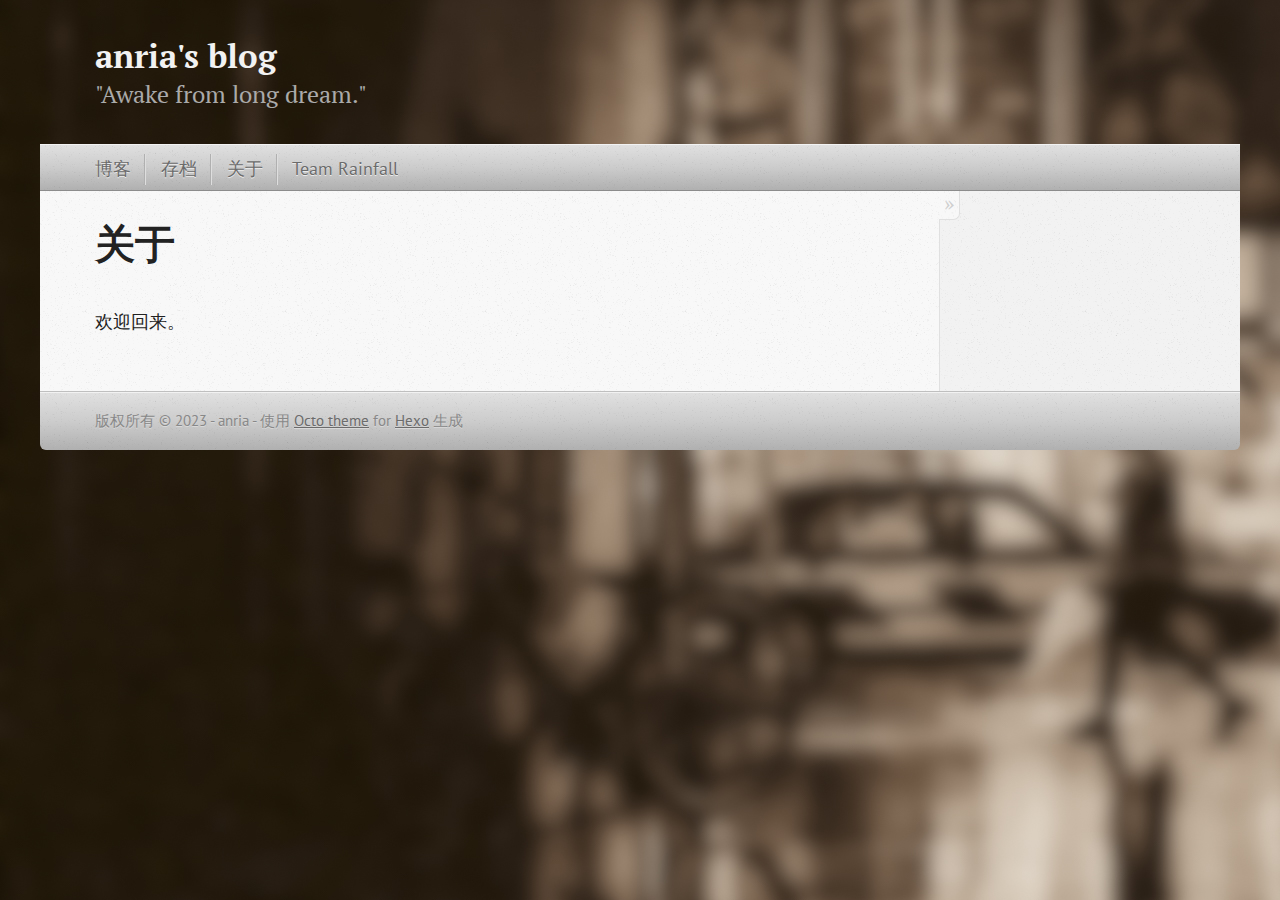
==== commit 1eb96105: "update" ====
--- a/About/index.html
+++ b/About/index.html
@@ -54,7 +54,7 @@
 <header role="banner">
     <hgroup>
         <h1><a href="/">anria&#39;s blog</a></h1>
-        
+        <h2>"Awake from long dream."</h2>
     </hgroup>
 </header>
 
@@ -69,6 +69,8 @@
             <li><a href="/archives">存档</a></li>
         
             <li><a href="/About">关于</a></li>
+        
+            <li><a href="/Rainfall">Team Rainfall</a></li>
         
     </ul>
 </nav>
--- a/css/octo.css
+++ b/css/octo.css
@@ -6,10 +6,9 @@
     font-size: 100%;
     vertical-align: baseline
 }
-@font-face{
-    font-family: 'Noto Serif SC';
-    src: url('../fonts/SourceHanSerifCN.otf');   
-}
+
+
+
 html {
     line-height: 1
 }
@@ -90,7 +89,7 @@
 }
 
 html {
-    background: #252525 url('/images/line-tile.png?1416136272') top left
+    background: url('/images/background.jpg') top left
 }
 
 body > div {
@@ -104,7 +103,7 @@
 }
 
 .heading, body > header h1, h1, h2, h3, h4, h5, h6 {
-    font-family: "Noto Serif SC","PT Serif", "Georgia", "Helvetica Neue", Arial, sans-serif
+    font-family: "PT Serif", "Georgia", "Helvetica Neue", Arial, sans-serif
 }
 
 .sans, body > header h2, article header p.meta, article > footer, #content .blog-index footer, html .gist .gist-file .gist-meta, #blog-archives a.category, #blog-archives time, aside.sidebar section, body > footer {
@@ -112,7 +111,7 @@
 }
 
 .serif, body, #content .blog-index a[rel=full-article] {
-    font-family: "Noto Serif SC","PT Serif", Georgia, Times, "Times New Roman", serif
+    font-family: "PT Serif", Georgia, Times, "Times New Roman", serif
 }
 
 .mono, pre, code, tt, p code, li code {
@@ -120,15 +119,14 @@
 }
 
 body > header h1 {
-    font-size: 2.2em;
-    font-family: "Noto Serif SC","PT Serif", "Georgia", "Helvetica Neue", Arial, sans-serif;
-    font-weight: normal;
+    font-size: 1.4em;
+    font-family: "PT Serif", "Georgia", "Helvetica Neue", Arial, sans-serif;
     line-height: 1.2em;
     margin-bottom: 0.6667em
 }
 
 body > header h2 {
-    font-family: "Noto Serif SC","PT Serif", "Georgia", "Helvetica Neue", Arial, sans-serif
+    font-family: "PT Serif", "Georgia", "Helvetica Neue", Arial, sans-serif
 }
 
 body {
@@ -147,7 +145,7 @@
     }
 
     h1 {
-        font-size: 2.6em;
+        font-size: 2.2em;
         line-height: 1.2em
     }
 }
@@ -706,7 +704,6 @@
 }
 
 body > header {
-    background: #333
 }
 
 body > header h1 {
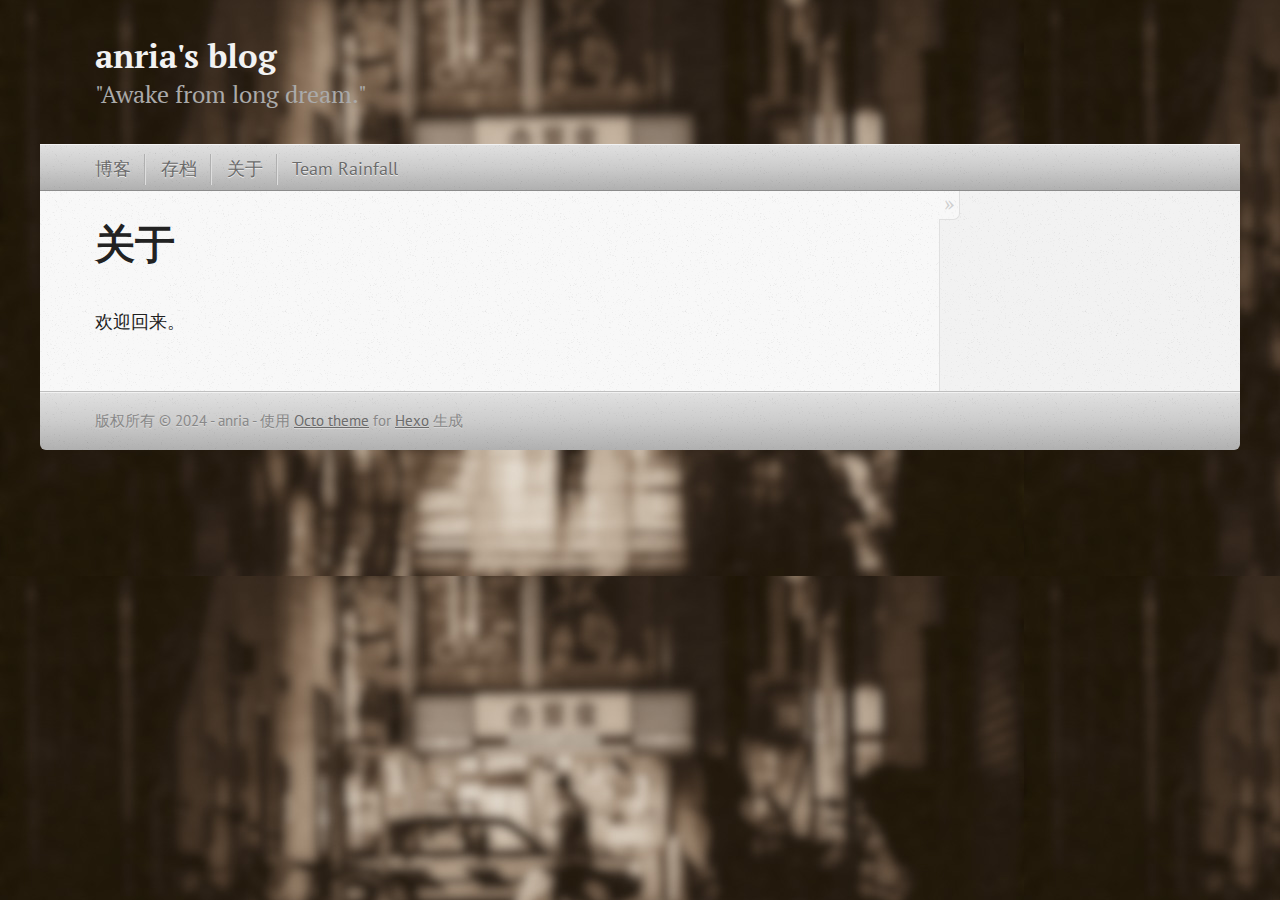
==== commit f926af59: "new" ====
--- a/About/index.html
+++ b/About/index.html
@@ -89,7 +89,7 @@
 
 <footer role="contentinfo">
     <p>
-        版权所有 © 2023 - anria -
+        版权所有 © 2024 - anria -
         <span class="credit">使用 <a target="_blank" rel="noopener" href="https://github.com/jbreckmckye/hexo-theme-octo">Octo theme</a> for <a target="_blank" rel="noopener" href="http://hexo.io">Hexo</a> 生成 </span>
     </p>
 </footer>
